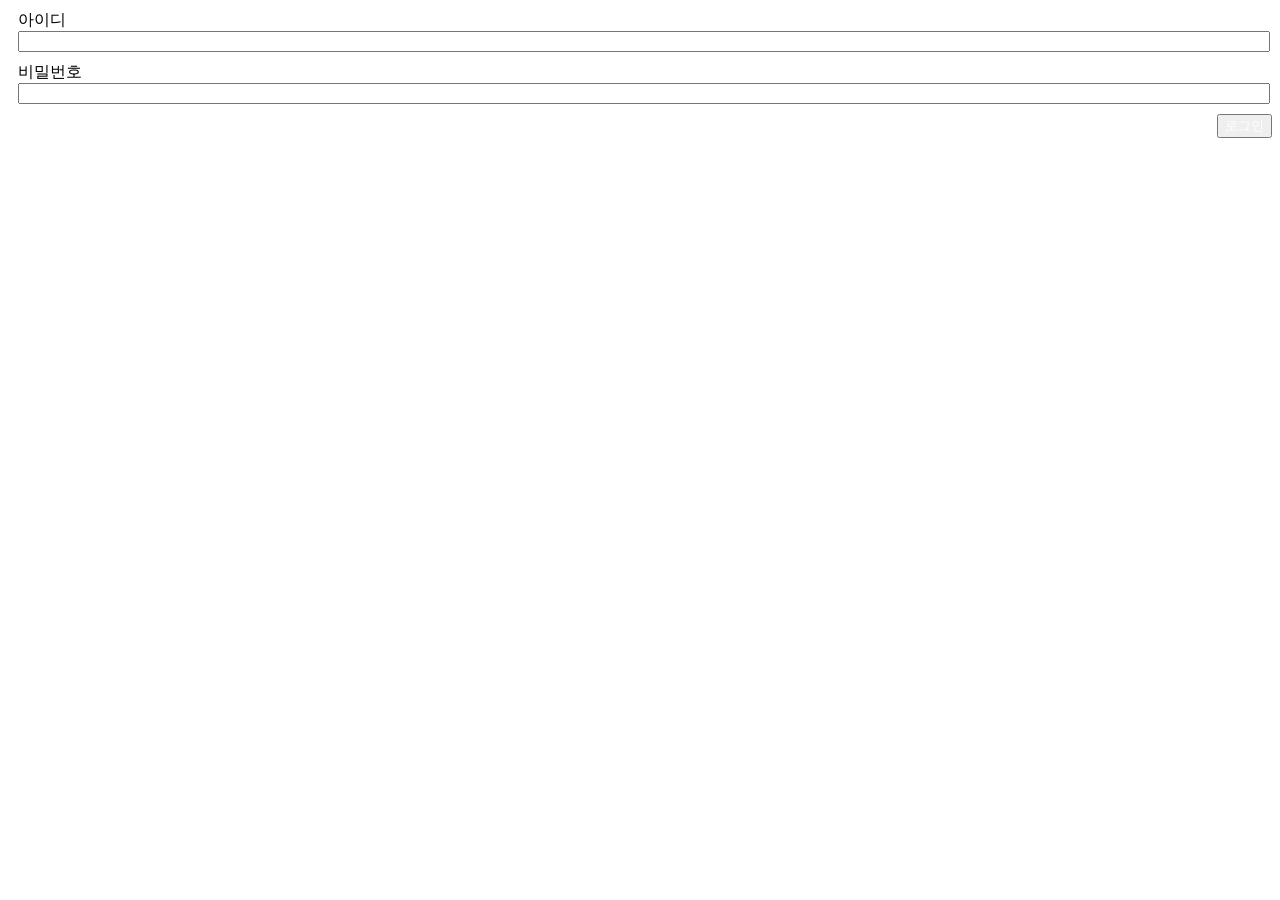
==== login2.html @ 9725785b "html 및 브트스스트랩 실습" ====
<!doctype html>
<html>
    <head>
        <meta charset="utf-8">
        <title>로그인</title>
        <style>
            .account {
                margin: 10px 10px
            }

            .login {
                float: right;
                background-cloor: red;
                color: white;
            }

            .write {
                width: 100%;
            }
        </style>
    </head>
    <body>
         <div class="account">
             <label>아이디</label>
             <input type="text" class="write">
         </div>
         <div class="account">
             <lsbel>비밀번호</label>
                <input type="password" class="write">
         </div>
         <button type="submit" class="login">로그인</button>
        </body>
    </html>
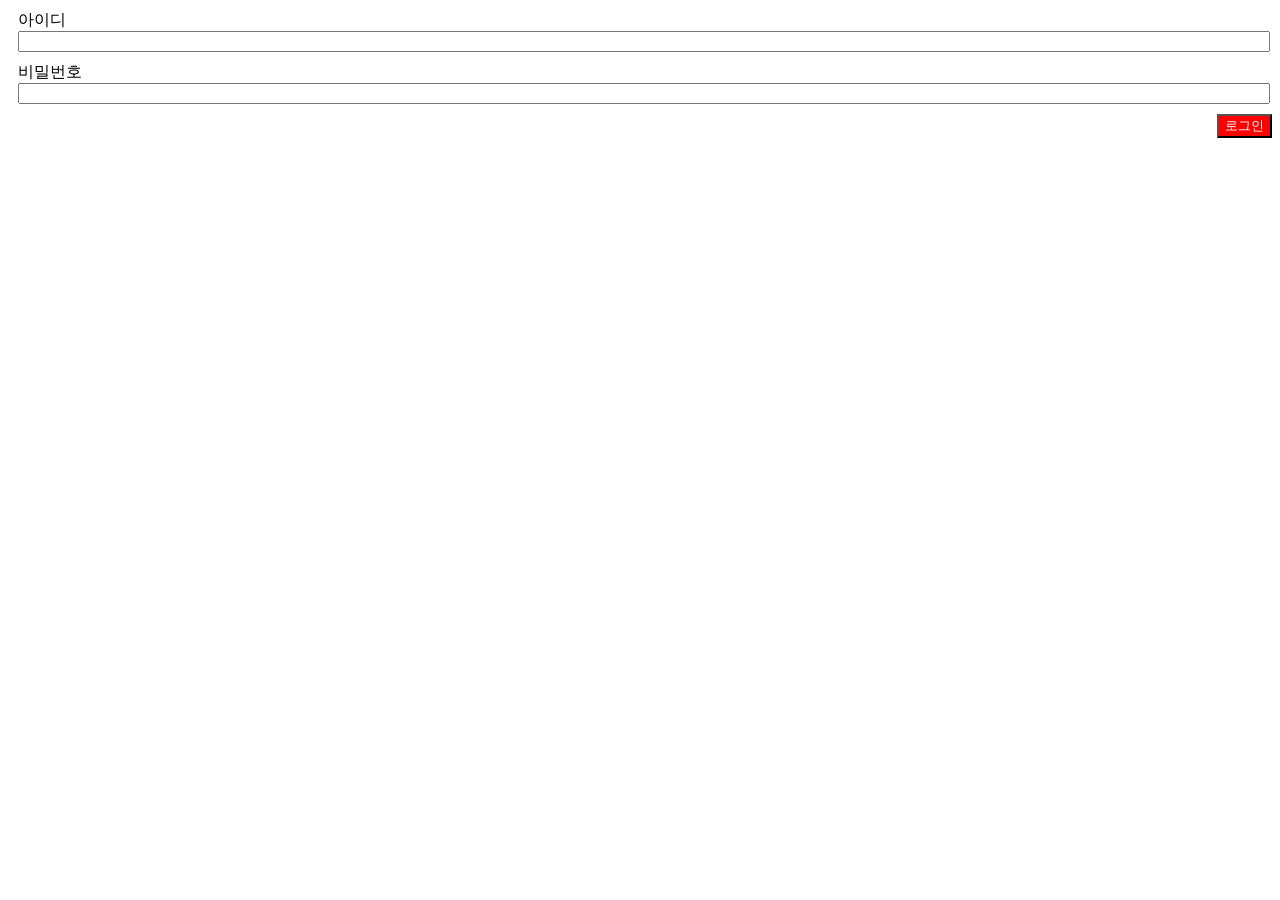
==== commit d908833a: "수행1연습1?" ====
--- a/login2.html
+++ b/login2.html
@@ -10,7 +10,7 @@
 
             .login {
                 float: right;
-                background-cloor: red;
+                background-color: red;
                 color: white;
             }
 
